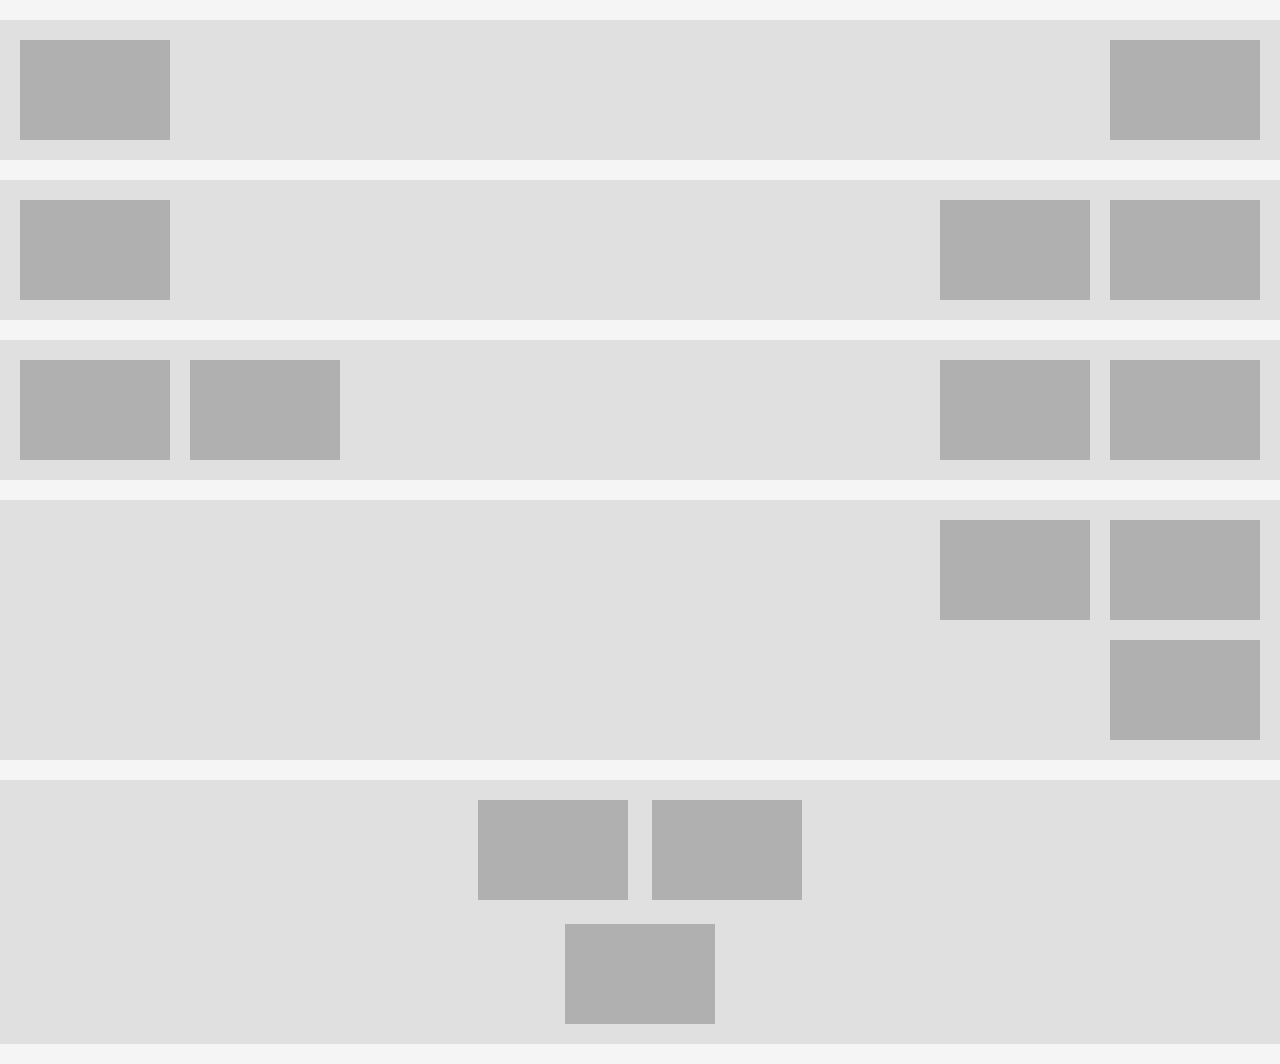
==== index.html @ e43b769e "Add files via upload" ====
<!DOCTYPE html>
<html lang="uk">
<head>
    <meta charset="UTF-8">
    <meta name="viewport" content="width=device-width, initial-scale=1.0">
    <title>Layout with Float and Margin</title>
    <link rel="stylesheet" href="styles.css">
</head>
<body>

    <!-- Один блок ліворуч, другий праворуч -->
    <div class="container">
        <div class="block left"></div>
        <div class="block right"></div>
    </div>

    <!-- Один блок ліворуч, кілька блоків праворуч -->
    <div class="container">
        <div class="block left"></div>
        <div class="block right"></div>
        <div class="block right"></div>
    </div>

    <!-- Два блоки ліворуч, два праворуч -->
    <div class="container">
        <div class="block left"></div>
        <div class="block left"></div>
        <div class="block right"></div>
        <div class="block right"></div>
    </div>

    <!-- Три блоки праворуч (два з них один під одним) -->
    <div class="container">
        <div class="block right"></div>
        <div class="block right"></div>
        <div class="block right full-right"></div>
    </div>

    <!-- Три блоки по центру (два з них один під одним) -->
    <div class="container center-layout">
        <div class="block center"></div>
        <div class="block center"></div>
        <div class="block center full-center"></div>
    </div>

</body>
</html>
---- styles.css ----
* {
    margin: 0;
    padding: 0;
    box-sizing: border-box;
}

body {
    font-family: Arial, sans-serif;
    background-color: #f5f5f5;
}

.container {
    width: 100%;
    background-color: #e0e0e0;
    margin: 20px 0;
    overflow: hidden; /* Clearing floats */
    padding: 10px;
}

.block {
    width: 150px;
    height: 100px;
    background-color: #b0b0b0;
    margin: 10px;
}

.left {
    float: left;
}

.right {
    float: right;
}

/* Для блоків, що займають праву частину в різних рядках */
.full-right {
    clear: right;
}

/* Для блоків по центру */
.center-layout {
    text-align: center;
}

.center {
    float: none;
    display: inline-block;
    margin: 10px;
}

/* Для блоків по центру в різних рядках */
.full-center {
    display: block;
    margin: 10px auto;
    clear: both;
}
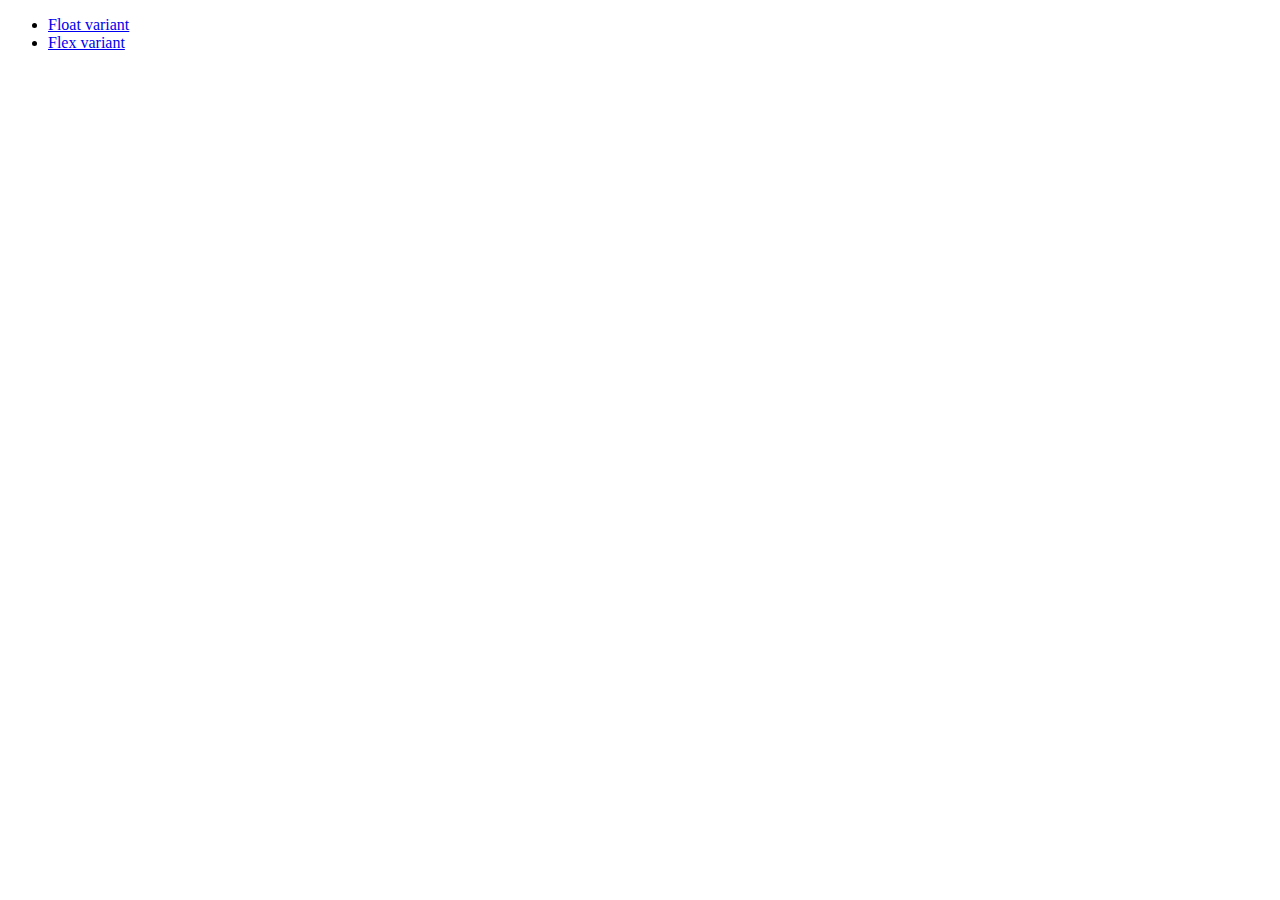
==== commit ac72c672: "Update index.html" ====
--- a/index.html
+++ b/index.html
@@ -1,47 +1,21 @@
 <!DOCTYPE html>
-<html lang="uk">
+<html lang="en">
+
 <head>
-    <meta charset="UTF-8">
-    <meta name="viewport" content="width=device-width, initial-scale=1.0">
-    <title>Layout with Float and Margin</title>
-    <link rel="stylesheet" href="styles.css">
+  <meta charset="UTF-8">
+  <meta name="viewport" content="width=device-width, initial-scale=1.0">
+  <title>Document</title>
 </head>
+
 <body>
+  <ul>
+    <li>
+      <a href="float/index.html">Float variant</a>
+    </li>
+    <li>
+      <a href="flex/index.html">Flex variant</a>
+    </li>
+  </ul>
+</body>
 
-    <!-- Один блок ліворуч, другий праворуч -->
-    <div class="container">
-        <div class="block left"></div>
-        <div class="block right"></div>
-    </div>
-
-    <!-- Один блок ліворуч, кілька блоків праворуч -->
-    <div class="container">
-        <div class="block left"></div>
-        <div class="block right"></div>
-        <div class="block right"></div>
-    </div>
-
-    <!-- Два блоки ліворуч, два праворуч -->
-    <div class="container">
-        <div class="block left"></div>
-        <div class="block left"></div>
-        <div class="block right"></div>
-        <div class="block right"></div>
-    </div>
-
-    <!-- Три блоки праворуч (два з них один під одним) -->
-    <div class="container">
-        <div class="block right"></div>
-        <div class="block right"></div>
-        <div class="block right full-right"></div>
-    </div>
-
-    <!-- Три блоки по центру (два з них один під одним) -->
-    <div class="container center-layout">
-        <div class="block center"></div>
-        <div class="block center"></div>
-        <div class="block center full-center"></div>
-    </div>
-
-</body>
 </html>
